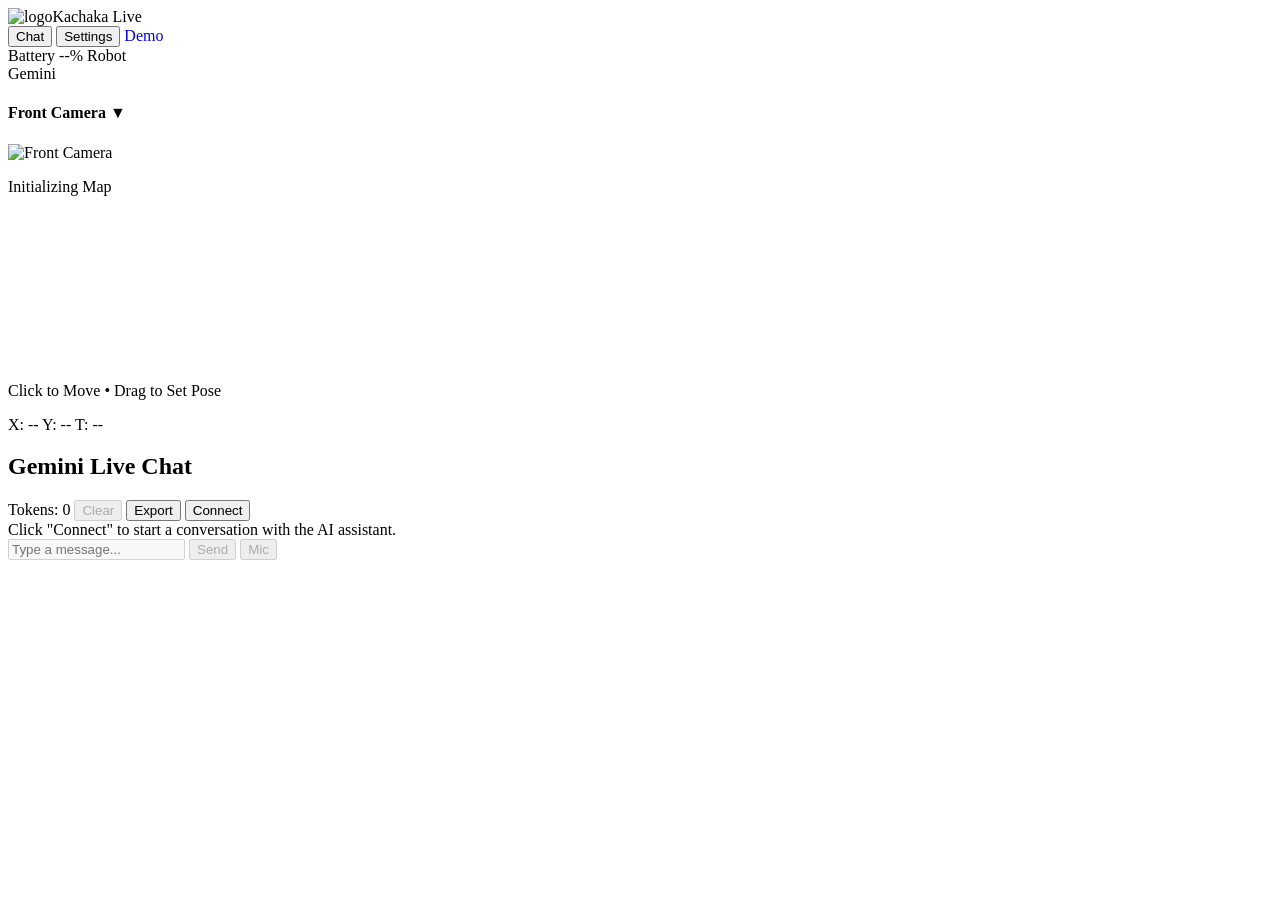
==== src/frontend/templates/index.html @ 2e4504ab "feat: add profiles UI section in settings page Co-Authored-By: Claude Opus 4.6 <noreply@anthropic.co" ====
<!DOCTYPE html>
<html lang="en">

<head>
    <meta charset="UTF-8">
    <meta name="viewport" content="width=device-width, initial-scale=1.0">
    <title>Kachaka + Gemini Live</title>
    <link rel="stylesheet" href="/static/css/style.css">
    <link rel="icon" type="image/png" href="/static/favicon.png">
</head>

<body>
    <div class="app-container">
        <!-- ═══ HEADER ═══ -->
        <header class="glass-header">
            <div class="logo">
                <img src="/static/favicon.png" alt="logo" class="logo-icon">Kachaka Live
            </div>

            <div class="tabs">
                <button class="tab-btn active" data-tab="chat" onclick="switchTab('chat')">Chat</button>
                <button class="tab-btn" data-tab="settings" onclick="switchTab('settings')">Settings</button>
                <a href="/demo" class="tab-btn" style="text-decoration: none;">Demo</a>
            </div>

            <div class="status-bar">
                <span class="status-item">
                    <span class="label">Battery</span>
                    <span class="value" id="battery-value">--%</span>
                </span>
                <span class="status-item">
                    <span class="label">Robot</span>
                    <div class="connection-light" id="connection-status" title="Robot Connection"></div>
                </span>
                <span class="status-item">
                    <span class="label">Gemini</span>
                    <div class="gemini-light" id="gemini-status" title="Gemini Connection"></div>
                </span>
            </div>
        </header>

        <!-- ═══ MAIN CONTENT ═══ -->
        <main class="main-content">

            <!-- ═══ CHAT VIEW ═══ -->
            <div id="view-chat" class="tab-content no-padding">
                <div class="split-view">
                    <!-- LEFT: CAMERA + MAP -->
                    <div class="left-panel chat-map-panel">
                        <div class="monitor-frame collapsible" id="front-camera-frame">
                            <div class="frame-header" onclick="this.closest('.monitor-frame').classList.toggle('collapsed')">
                                <h4>Front Camera <span class="toggle-icon">&#9660;</span></h4>
                            </div>
                            <div class="frame-content">
                                <img id="front-camera-img" src="/api/camera/front" alt="Front Camera"
                                    style="width: 100%; display: block;" />
                            </div>
                        </div>
                        <div class="map-container" id="map-container">
                            <div class="loading-overlay" id="map-loading">
                                <div class="spinner"></div>
                                <p>Initializing Map</p>
                            </div>
                            <canvas id="map-canvas"></canvas>
                        </div>
                        <div class="controls-panel compact">
                            <div class="info-text">
                                <p>Click to Move &bull; Drag to Set Pose</p>
                                <p id="pose-display">X: -- Y: -- T: --</p>
                            </div>
                        </div>
                    </div>

                    <!-- RIGHT: CHAT -->
                    <div class="right-panel chat-panel">
                        <div class="chat-header">
                            <h2>Gemini Live Chat</h2>
                            <div class="chat-header-right">
                                <span class="session-tokens" id="session-tokens" title="Session token usage">Tokens: 0</span>
                                <button id="btn-clear-chat" class="btn-chat-action" title="Clear History" disabled>Clear</button>
                                <button id="btn-export-chat" class="btn-chat-action" title="Export Conversation">Export</button>
                                <button id="btn-connect" class="btn-connect">Connect</button>
                            </div>
                        </div>

                        <div id="chat-messages" class="chat-messages">
                            <div class="chat-message system">
                                Click "Connect" to start a conversation with the AI assistant.
                            </div>
                        </div>

                        <div class="chat-input-bar">
                            <input type="text" id="chat-input" placeholder="Type a message..." disabled>
                            <button id="btn-send" class="btn-send" disabled>Send</button>
                            <button id="btn-mic" class="btn-mic" disabled>Mic</button>
                        </div>
                    </div>
                </div>
            </div>

            <!-- ═══ SETTINGS VIEW ═══ -->
            <div id="view-settings" class="tab-content" style="display: none;">
                <div class="header" style="width: 100%; max-width: 800px; margin: 0 auto;">
                    <h1>Settings</h1>
                </div>

                <!-- Settings Sub-Tabs -->
                <div class="settings-tabs" style="width: 100%; max-width: 800px; margin: 0 auto;">
                    <button class="settings-tab-btn active" data-settings-tab="general">General</button>
                    <button class="settings-tab-btn" data-settings-tab="text-api">Text API</button>
                    <button class="settings-tab-btn" data-settings-tab="live-api">Live API</button>
                    <button class="settings-tab-btn" data-settings-tab="patrol">Patrol / Exhibition</button>
                </div>

                <div class="settings-container">

                    <!-- ═══ GENERAL TAB ═══ -->
                    <div class="settings-pane" id="settings-pane-general">
                        <div class="settings-column">
                            <h3 class="settings-section-title">Profiles</h3>
                            <div class="form-group" style="flex-direction: row; align-items: center; gap: 12px; flex-wrap: wrap;">
                                <select id="profile-select" style="flex: 1; min-width: 150px;">
                                    <option value="">-- Select Profile --</option>
                                </select>
                                <button id="btn-profile-save" class="btn-primary" style="padding: 6px 14px; font-size: 12px;">Save</button>
                                <button id="btn-profile-load" class="btn-primary" style="padding: 6px 14px; font-size: 12px;">Load</button>
                                <button id="btn-profile-delete" class="btn-danger" style="padding: 6px 14px; font-size: 12px;">Delete</button>
                            </div>

                            <h3 class="settings-section-title">Gemini Configuration</h3>

                            <div class="form-group">
                                <label>Gemini API Key</label>
                                <input type="password" id="setting-api-key" placeholder="Enter Gemini API Key">
                            </div>
                            <div class="form-group">
                                <label>Telegram Bot Token</label>
                                <input type="password" id="setting-telegram-token" placeholder="Enter Telegram Bot Token">
                            </div>
                            <div class="form-group">
                                <label>API Mode</label>
                                <select id="setting-api-mode">
                                    <option value="live">Live API (Streaming Audio/Text)</option>
                                    <option value="text">Text API (REST)</option>
                                </select>
                            </div>
                            <div class="form-group">
                                <label>Robot IP</label>
                                <div style="display: flex; gap: 8px; align-items: center;">
                                    <input type="text" id="setting-robot-ip" placeholder="192.168.x.x:26400" style="flex: 1;">
                                    <button id="btn-robot-connect" class="btn-sm" style="white-space: nowrap;">Connect</button>
                                    <button id="btn-robot-disconnect" class="btn-sm btn-danger" style="white-space: nowrap;">Disconnect</button>
                                </div>
                                <small id="robot-connection-status" style="margin-top: 4px; display: block; color: var(--muted);">Not connected</small>
                            </div>
                            <div class="form-group">
                                <label>Shelf IDs (comma separated)</label>
                                <input type="text" id="setting-shelf-ids" placeholder="shelf_1, shelf_2">
                            </div>

                            <h3 class="settings-section-title">System Instruction</h3>
                            <p class="settings-hint">Click section headers to expand/collapse. Connect 時依序注入所有區塊。</p>
                            <div id="system-instruction-accordion" class="accordion">
                                <div class="accordion-item" data-section="persona">
                                    <div class="accordion-header" onclick="this.parentElement.classList.toggle('open')">
                                        <span class="accordion-title">Persona — AI 助手的角色與語氣</span>
                                        <span class="accordion-arrow">&#9660;</span>
                                    </div>
                                    <div class="accordion-body">
                                        <textarea id="setting-persona" rows="6" placeholder="定義 AI 助手的角色、語氣、回答語言..."></textarea>
                                    </div>
                                </div>
                                <div class="accordion-item" data-section="static_knowledge">
                                    <div class="accordion-header" onclick="this.parentElement.classList.toggle('open')">
                                        <span class="accordion-title">Function Usage Rules — 功能使用規則</span>
                                        <span class="accordion-arrow">&#9660;</span>
                                    </div>
                                    <div class="accordion-body">
                                        <textarea id="setting-static-knowledge" rows="5" placeholder="功能呼叫規則、ID 使用方式等..."></textarea>
                                    </div>
                                </div>
                                <div class="accordion-item" data-section="knowledge_base">
                                    <div class="accordion-header" onclick="this.parentElement.classList.toggle('open')">
                                        <span class="accordion-title">Knowledge Base — 背景知識文檔</span>
                                        <span class="accordion-arrow">&#9660;</span>
                                    </div>
                                    <div class="accordion-body">
                                        <textarea id="setting-knowledge-base" rows="8" class="json-editor" placeholder="上傳 JSON 文檔或手動輸入背景知識..." spellcheck="false"></textarea>
                                        <div class="json-actions">
                                            <label class="btn-small btn-upload">
                                                Upload (.json / .txt / .md)
                                                <input type="file" id="upload-knowledge-base" accept=".json,.txt,.md" multiple hidden>
                                            </label>
                                            <button class="btn-small btn-reset" id="btn-clear-knowledge-base">Clear</button>
                                        </div>
                                    </div>
                                </div>
                            </div>
                            <div class="form-group">
                                <div class="json-actions">
                                    <button class="btn-small" id="btn-download-system-instruction">Download .json</button>
                                    <label class="btn-small btn-upload">
                                        Upload .json (System Instruction)
                                        <input type="file" id="upload-system-instruction" accept=".json" hidden>
                                    </label>
                                </div>
                            </div>

                            <h3 class="settings-section-title">Robot Background Info</h3>
                            <div class="form-group">
                                <label>Pre-injected location/shelf data (appended to system instruction at connect time)</label>
                                <textarea id="setting-robot-info" rows="6" placeholder="Click buttons below to fetch data from robot..."></textarea>
                                <div class="json-actions">
                                    <button class="btn-small" id="btn-fetch-locations">Fetch Locations</button>
                                    <button class="btn-small" id="btn-fetch-shelves">Fetch Shelves</button>
                                </div>
                            </div>

                            <h3 class="settings-section-title">Function Declarations</h3>
                            <div id="func-editor" class="func-editor">
                                <!-- Function cards rendered by JS -->
                            </div>
                            <div class="json-actions">
                                <button class="btn-small" id="btn-add-function">+ Add Function</button>
                                <button class="btn-small" id="btn-download-func-decl">Download .json</button>
                                <label class="btn-small btn-upload">
                                    Upload .json
                                    <input type="file" id="upload-func-decl" accept=".json" hidden>
                                </label>
                                <button class="btn-small btn-reset" id="btn-reset-func-decl">Reset to Default</button>
                            </div>

                            <h3 class="settings-section-title">Token Usage</h3>
                            <div class="token-stats">
                                <div class="token-stat-row">
                                    <span class="token-label">Today</span>
                                    <span class="token-values">
                                        Prompt: <span id="token-today-prompt">0</span> &bull;
                                        Response: <span id="token-today-response">0</span> &bull;
                                        Total: <span id="token-today-total">0</span>
                                    </span>
                                </div>
                                <div class="token-stat-row">
                                    <span class="token-label">All Time</span>
                                    <span class="token-values">
                                        Prompt: <span id="token-all-prompt">0</span> &bull;
                                        Response: <span id="token-all-response">0</span> &bull;
                                        Total: <span id="token-all-total">0</span>
                                    </span>
                                </div>
                                <div class="json-actions">
                                    <button class="btn-small" id="btn-refresh-tokens">Refresh</button>
                                    <button class="btn-small btn-reset" id="btn-reset-tokens">Reset</button>
                                </div>
                            </div>
                        </div>
                    </div>

                    <!-- ═══ TEXT API TAB ═══ -->
                    <div class="settings-pane" id="settings-pane-text-api" style="display: none;">
                        <div class="settings-column">
                            <h3 class="settings-section-title">Text API Configuration</h3>

                            <div class="form-group">
                                <label>Text Model</label>
                                <div class="model-select-row">
                                    <select id="setting-text-model">
                                        <option value="gemini-3-flash-preview">gemini-3-flash-preview</option>
                                        <option value="gemini-2.5-flash-preview-05-20">gemini-2.5-flash-preview-05-20</option>
                                        <option value="gemini-2.0-flash">gemini-2.0-flash</option>
                                    </select>
                                    <button class="btn-small btn-query-models" id="btn-query-text-models">Query</button>
                                </div>
                            </div>
                            <div class="form-group" style="flex-direction: row; align-items: center; gap: 12px;">
                                <input type="checkbox" id="setting-text-google-search" style="width: auto;">
                                <label for="setting-text-google-search" style="margin: 0; cursor: pointer;">Enable Google Search (Grounding)</label>
                            </div>

                            <h3 class="settings-section-title">Generation Parameters</h3>
                            <div class="form-group">
                                <label>Temperature <span class="param-value" id="text-temp-display">1.0</span></label>
                                <input type="range" id="setting-text-temperature" min="0" max="2" step="0.1" value="1.0">
                            </div>
                            <div class="form-group">
                                <label>Max Output Tokens</label>
                                <input type="number" id="setting-text-max-output-tokens" min="1" max="65536" value="8192">
                            </div>
                            <div class="form-group">
                                <label>Top-P <span class="param-value" id="text-top-p-display">0.95</span></label>
                                <input type="range" id="setting-text-top-p" min="0" max="1" step="0.05" value="0.95">
                            </div>
                            <div class="form-group">
                                <label>Top-K</label>
                                <input type="number" id="setting-text-top-k" min="1" max="100" value="40">
                            </div>

                            <h3 class="settings-section-title">Safety Settings</h3>
                            <div class="form-group">
                                <label>Harassment</label>
                                <select id="setting-text-safety-harassment">
                                    <option value="">Default</option>
                                    <option value="BLOCK_NONE">Block None</option>
                                    <option value="BLOCK_LOW_AND_ABOVE">Block Low+</option>
                                    <option value="BLOCK_MEDIUM_AND_ABOVE">Block Medium+</option>
                                    <option value="BLOCK_ONLY_HIGH">Block High Only</option>
                                </select>
                            </div>
                            <div class="form-group">
                                <label>Hate Speech</label>
                                <select id="setting-text-safety-hate">
                                    <option value="">Default</option>
                                    <option value="BLOCK_NONE">Block None</option>
                                    <option value="BLOCK_LOW_AND_ABOVE">Block Low+</option>
                                    <option value="BLOCK_MEDIUM_AND_ABOVE">Block Medium+</option>
                                    <option value="BLOCK_ONLY_HIGH">Block High Only</option>
                                </select>
                            </div>
                            <div class="form-group">
                                <label>Sexually Explicit</label>
                                <select id="setting-text-safety-sexual">
                                    <option value="">Default</option>
                                    <option value="BLOCK_NONE">Block None</option>
                                    <option value="BLOCK_LOW_AND_ABOVE">Block Low+</option>
                                    <option value="BLOCK_MEDIUM_AND_ABOVE">Block Medium+</option>
                                    <option value="BLOCK_ONLY_HIGH">Block High Only</option>
                                </select>
                            </div>
                            <div class="form-group">
                                <label>Dangerous Content</label>
                                <select id="setting-text-safety-danger">
                                    <option value="">Default</option>
                                    <option value="BLOCK_NONE">Block None</option>
                                    <option value="BLOCK_LOW_AND_ABOVE">Block Low+</option>
                                    <option value="BLOCK_MEDIUM_AND_ABOVE">Block Medium+</option>
                                    <option value="BLOCK_ONLY_HIGH">Block High Only</option>
                                </select>
                            </div>
                        </div>
                    </div>

                    <!-- ═══ LIVE API TAB ═══ -->
                    <div class="settings-pane" id="settings-pane-live-api" style="display: none;">
                        <div class="settings-column">
                            <h3 class="settings-section-title">Live API Configuration</h3>

                            <div class="form-group">
                                <label>Live Model</label>
                                <div class="model-select-row">
                                    <select id="setting-live-model">
                                        <option value="gemini-2.5-flash-native-audio-latest">gemini-2.5-flash-native-audio-latest</option>
                                        <option value="gemini-2.0-flash-live-001">gemini-2.0-flash-live-001</option>
                                    </select>
                                    <button class="btn-small btn-query-models" id="btn-query-live-models">Query</button>
                                </div>
                            </div>
                            <div class="form-group">
                                <label>Voice</label>
                                <select id="setting-voice">
                                    <option value="Puck">Puck</option>
                                    <option value="Charon">Charon</option>
                                    <option value="Kore">Kore</option>
                                    <option value="Fenrir">Fenrir</option>
                                    <option value="Aoede" selected>Aoede</option>
                                </select>
                            </div>
                            <div class="form-group" style="flex-direction: row; align-items: center; gap: 12px;">
                                <input type="checkbox" id="setting-live-google-search" style="width: auto;">
                                <label for="setting-live-google-search" style="margin: 0; cursor: pointer;">Enable Google Search (Grounding)</label>
                            </div>
                            <div class="form-group" style="flex-direction: row; align-items: center; gap: 12px;">
                                <input type="checkbox" id="setting-camera-to-ai" style="width: auto;">
                                <label for="setting-camera-to-ai" style="margin: 0; cursor: pointer;">Send Camera Frames to AI</label>
                            </div>

                            <h3 class="settings-section-title">Generation Parameters</h3>
                            <div class="form-group">
                                <label>Temperature <span class="param-value" id="live-temp-display">1.0</span></label>
                                <input type="range" id="setting-live-temperature" min="0" max="2" step="0.1" value="1.0">
                            </div>
                            <div class="form-group">
                                <label>Max Output Tokens</label>
                                <input type="number" id="setting-live-max-output-tokens" min="1" max="65536" value="8192">
                            </div>
                            <div class="form-group">
                                <label>Top-P <span class="param-value" id="live-top-p-display">0.95</span></label>
                                <input type="range" id="setting-live-top-p" min="0" max="1" step="0.05" value="0.95">
                            </div>
                            <div class="form-group">
                                <label>Top-K</label>
                                <input type="number" id="setting-live-top-k" min="1" max="100" value="40">
                            </div>

                            <h3 class="settings-section-title">Interim Response</h3>
                            <div class="form-group" style="flex-direction: row; align-items: center; gap: 12px;">
                                <input type="checkbox" id="setting-enable-interim" style="width: auto;">
                                <label for="setting-enable-interim" style="margin: 0; cursor: pointer;">Enable Interim Response during Function Calls</label>
                            </div>
                            <div class="form-group">
                                <label>Interim Phrases (function name &rarr; spoken text)</label>
                                <textarea id="setting-interim-phrases" rows="10" class="json-editor" spellcheck="false"></textarea>
                                <div id="interim-phrases-error" class="json-error" style="display: none;"></div>
                            </div>
                            <div class="form-group">
                                <div class="json-actions">
                                    <button class="btn-small btn-generate" id="btn-generate-interim">Generate Audio with Live API</button>
                                    <span id="interim-generate-status" class="interim-status"></span>
                                </div>
                                <div id="interim-audio-status" class="interim-audio-list"></div>
                            </div>
                        </div>
                    </div>

                    <!-- ═══ PATROL / EXHIBITION TAB ═══ -->
                    <div class="settings-pane" id="settings-pane-patrol" style="display: none;">
                        <div class="settings-column">

                            <!-- ═══ PATROL SETTINGS ═══ -->
                            <h3 class="settings-section-title">Patrol Settings</h3>

                            <div class="form-group">
                                <label>巡檢點位</label>
                                <div id="patrol-points-editor">
                                    <div id="patrol-points-list"></div>
                                    <button class="btn-small" id="btn-add-patrol-point">+ 新增巡檢點</button>
                                </div>
                            </div>
                            <div class="form-group">
                                <label>巡檢模型</label>
                                <div class="model-select-row">
                                    <select id="patrol-model"></select>
                                    <button class="btn-small btn-query-models" id="btn-query-patrol-models">Query</button>
                                </div>
                                <small>留空使用 Text 模型</small>
                            </div>
                            <div class="form-group">
                                <label>巡檢系統提示</label>
                                <textarea id="patrol-system-prompt" rows="3" placeholder="巡檢時使用的系統提示..."></textarea>
                            </div>
                            <div class="form-group">
                                <label>影片分析提示</label>
                                <textarea id="video-analysis-prompt" rows="3" placeholder="影片分析時使用的提示..."></textarea>
                            </div>

                            <!-- ═══ EXHIBITION SETTINGS ═══ -->
                            <h3 class="settings-section-title">Exhibition Settings</h3>

                            <div class="form-group">
                                <label>展覽標題</label>
                                <input type="text" id="exhibition-title" placeholder="展覽名稱">
                            </div>
                            <div class="form-group">
                                <label>飲料層架 ID</label>
                                <input type="text" id="drink-shelf-id" placeholder="S01">
                            </div>
                            <div class="form-group">
                                <label>飲料層架歸位地點</label>
                                <select id="drink-shelf-home"></select>
                            </div>

                            <!-- ═══ TELEGRAM NOTIFICATION SETTINGS ═══ -->
                            <h3 class="settings-section-title">Telegram Notification</h3>

                            <div class="form-group">
                                <label>Staff Chat ID</label>
                                <input type="text" id="telegram-chat-id" placeholder="e.g. -1001234567890">
                            </div>
                            <div class="form-group" style="flex-direction: row; align-items: center; gap: 12px;">
                                <input type="checkbox" id="patrol-telegram-notify" style="width: auto;">
                                <label for="patrol-telegram-notify" style="margin: 0; cursor: pointer;">巡檢完成通知</label>
                            </div>
                            <div class="form-group" style="flex-direction: row; align-items: center; gap: 12px;">
                                <input type="checkbox" id="crowd-telegram-notify" style="width: auto;">
                                <label for="crowd-telegram-notify" style="margin: 0; cursor: pointer;">人潮檢查通知</label>
                            </div>

                            <h4 style="margin: 16px 0 8px;">語音模式</h4>
                            <div class="form-group" style="flex-direction: row; align-items: center; gap: 12px;">
                                <input type="checkbox" id="live-auto-interrupt" style="width: auto;">
                                <label for="live-auto-interrupt" style="margin: 0; cursor: pointer;">自動打斷（VAD）— 關閉則使用手動打斷按鈕（適合吵雜環境）</label>
                            </div>

                        </div>
                    </div>

                    <div style="width: 100%; max-width: 800px; margin: 16px auto 0; padding: 0;">
                        <button class="btn-primary" id="btn-save-settings">Save Settings</button>
                    </div>
                </div>
            </div>

        </main>
    </div>

    <script type="module" src="/static/js/app.js"></script>
</body>

</html>
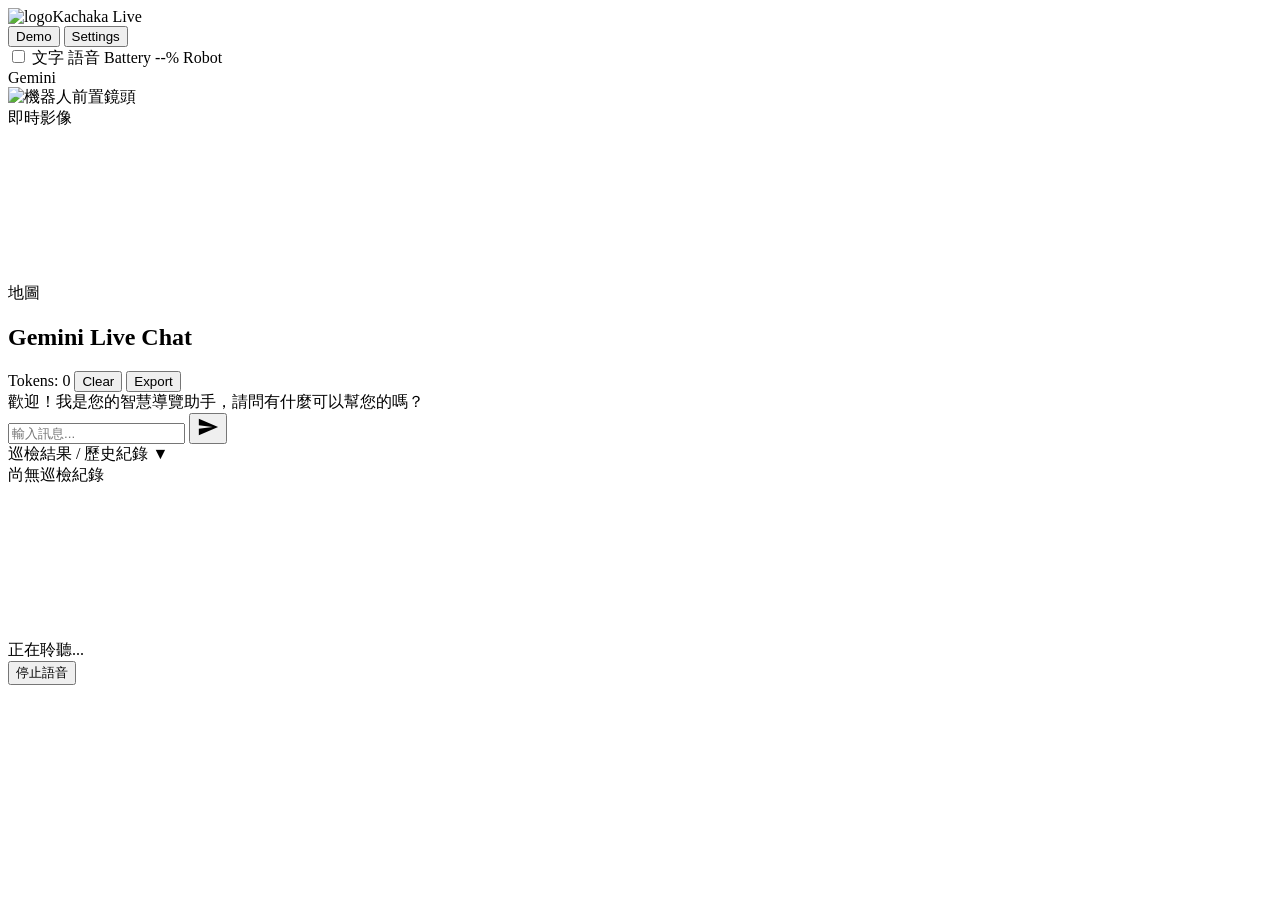
==== commit 8a6d112c: "feat: rewrite index.html — Demo tab replaces Chat, 5 Settings tabs Co-Authored-By: Claude Opus 4.6 <" ====
--- a/src/frontend/templates/index.html
+++ b/src/frontend/templates/index.html
@@ -1,10 +1,10 @@
 <!DOCTYPE html>
-<html lang="en">
+<html lang="zh-TW">
 
 <head>
     <meta charset="UTF-8">
     <meta name="viewport" content="width=device-width, initial-scale=1.0">
-    <title>Kachaka + Gemini Live</title>
+    <title>Kachaka Live</title>
     <link rel="stylesheet" href="/static/css/style.css">
     <link rel="icon" type="image/png" href="/static/favicon.png">
 </head>
@@ -18,12 +18,19 @@
             </div>
 
             <div class="tabs">
-                <button class="tab-btn active" data-tab="chat" onclick="switchTab('chat')">Chat</button>
+                <button class="tab-btn active" data-tab="demo" onclick="switchTab('demo')">Demo</button>
                 <button class="tab-btn" data-tab="settings" onclick="switchTab('settings')">Settings</button>
-                <a href="/demo" class="tab-btn" style="text-decoration: none;">Demo</a>
             </div>
 
             <div class="status-bar">
+                <!-- Mode toggle -->
+                <label class="mode-toggle" title="切換文字/語音模式">
+                    <input type="checkbox" id="mode-toggle">
+                    <span class="mode-toggle-slider"></span>
+                    <span class="mode-toggle-label mode-label-text">文字</span>
+                    <span class="mode-toggle-label mode-label-live">語音</span>
+                </label>
+
                 <span class="status-item">
                     <span class="label">Battery</span>
                     <span class="value" id="battery-value">--%</span>
@@ -42,74 +49,89 @@
         <!-- ═══ MAIN CONTENT ═══ -->
         <main class="main-content">
 
-            <!-- ═══ CHAT VIEW ═══ -->
-            <div id="view-chat" class="tab-content no-padding">
-                <div class="split-view">
-                    <!-- LEFT: CAMERA + MAP -->
-                    <div class="left-panel chat-map-panel">
-                        <div class="monitor-frame collapsible" id="front-camera-frame">
-                            <div class="frame-header" onclick="this.closest('.monitor-frame').classList.toggle('collapsed')">
-                                <h4>Front Camera <span class="toggle-icon">&#9660;</span></h4>
-                            </div>
-                            <div class="frame-content">
-                                <img id="front-camera-img" src="/api/camera/front" alt="Front Camera"
-                                    style="width: 100%; display: block;" />
-                            </div>
-                        </div>
-                        <div class="map-container" id="map-container">
-                            <div class="loading-overlay" id="map-loading">
-                                <div class="spinner"></div>
-                                <p>Initializing Map</p>
-                            </div>
-                            <canvas id="map-canvas"></canvas>
-                        </div>
-                        <div class="controls-panel compact">
-                            <div class="info-text">
-                                <p>Click to Move &bull; Drag to Set Pose</p>
-                                <p id="pose-display">X: -- Y: -- T: --</p>
-                            </div>
-                        </div>
-                    </div>
-
-                    <!-- RIGHT: CHAT -->
-                    <div class="right-panel chat-panel">
-                        <div class="chat-header">
-                            <h2>Gemini Live Chat</h2>
-                            <div class="chat-header-right">
-                                <span class="session-tokens" id="session-tokens" title="Session token usage">Tokens: 0</span>
-                                <button id="btn-clear-chat" class="btn-chat-action" title="Clear History" disabled>Clear</button>
-                                <button id="btn-export-chat" class="btn-chat-action" title="Export Conversation">Export</button>
-                                <button id="btn-connect" class="btn-connect">Connect</button>
-                            </div>
-                        </div>
-
-                        <div id="chat-messages" class="chat-messages">
-                            <div class="chat-message system">
-                                Click "Connect" to start a conversation with the AI assistant.
-                            </div>
-                        </div>
-
-                        <div class="chat-input-bar">
-                            <input type="text" id="chat-input" placeholder="Type a message..." disabled>
-                            <button id="btn-send" class="btn-send" disabled>Send</button>
-                            <button id="btn-mic" class="btn-mic" disabled>Mic</button>
-                        </div>
-                    </div>
+            <!-- ═══ DEMO VIEW ═══ -->
+            <div id="view-demo" class="tab-content">
+                <div class="demo-container" style="height: 100%; display: flex; flex-direction: column;">
+                    <!-- Split view: camera+map left, chat right -->
+                    <main class="split-view" style="flex: 1; min-height: 0;">
+                        <!-- LEFT: Camera + Map -->
+                        <div class="camera-panel">
+                            <div class="camera-feed">
+                                <img id="demo-camera-img" src="/api/camera/front" alt="機器人前置鏡頭">
+                                <div class="camera-label">即時影像</div>
+                            </div>
+                            <div class="map-mini">
+                                <canvas id="demo-map-canvas"></canvas>
+                                <div class="map-label">地圖</div>
+                            </div>
+                        </div>
+
+                        <!-- RIGHT: Chat -->
+                        <div class="chat-panel">
+                            <!-- Dev toolbar (compact) -->
+                            <div class="chat-header">
+                                <h2>Gemini Live Chat</h2>
+                                <div class="chat-header-right">
+                                    <span class="session-tokens" id="session-tokens" title="Session token usage">Tokens: 0</span>
+                                    <button id="btn-clear-chat" class="btn-chat-action" title="Clear History">Clear</button>
+                                    <button id="btn-export-chat" class="btn-chat-action" title="Export Conversation">Export</button>
+                                </div>
+                            </div>
+
+                            <div id="demo-chat-messages" class="chat-messages">
+                                <div class="chat-bubble system">
+                                    歡迎！我是您的智慧導覽助手，請問有什麼可以幫您的嗎？
+                                </div>
+                            </div>
+
+                            <div class="chat-input-bar">
+                                <input type="text" id="demo-chat-input" placeholder="輸入訊息..." autocomplete="off">
+                                <button id="btn-demo-send" class="btn-demo-send" title="發送">
+                                    <svg viewBox="0 0 24 24" width="22" height="22" fill="currentColor">
+                                        <path d="M2.01 21L23 12 2.01 3 2 10l15 2-15 2z"/>
+                                    </svg>
+                                </button>
+                                <button id="btn-demo-mic" class="btn-demo-mic" title="語音輸入" style="display: none;">
+                                    <svg viewBox="0 0 24 24" width="22" height="22" fill="currentColor">
+                                        <path d="M12 14c1.66 0 3-1.34 3-3V5c0-1.66-1.34-3-3-3S9 3.34 9 5v6c0 1.66 1.34 3 3 3z"/>
+                                        <path d="M17 11c0 2.76-2.24 5-5 5s-5-2.24-5-5H5c0 3.53 2.61 6.43 6 6.92V21h2v-3.08c3.39-.49 6-3.39 6-6.92h-2z"/>
+                                    </svg>
+                                </button>
+                                <button id="btn-demo-connect" style="display: none;"></button>
+                            </div>
+                        </div>
+                    </main>
+
+                    <!-- Quick Actions -->
+                    <section class="quick-actions" id="demo-quick-actions">
+                        <!-- Populated by JS -->
+                    </section>
+
+                    <!-- Patrol Results Panel -->
+                    <section class="patrol-panel" id="demo-patrol-panel">
+                        <div class="patrol-panel-header" id="demo-patrol-toggle">
+                            <span class="patrol-panel-title">巡檢結果 / 歷史紀錄</span>
+                            <span class="patrol-toggle-icon">&#9660;</span>
+                        </div>
+                        <div class="patrol-panel-body">
+                            <div id="demo-patrol-list" class="patrol-list">
+                                <div class="patrol-empty">尚無巡檢紀錄</div>
+                            </div>
+                        </div>
+                    </section>
                 </div>
             </div>
 
             <!-- ═══ SETTINGS VIEW ═══ -->
             <div id="view-settings" class="tab-content" style="display: none;">
-                <div class="header" style="width: 100%; max-width: 800px; margin: 0 auto;">
-                    <h1>Settings</h1>
-                </div>
 
                 <!-- Settings Sub-Tabs -->
-                <div class="settings-tabs" style="width: 100%; max-width: 800px; margin: 0 auto;">
+                <div class="settings-tabs">
                     <button class="settings-tab-btn active" data-settings-tab="general">General</button>
+                    <button class="settings-tab-btn" data-settings-tab="prompt">Prompt</button>
+                    <button class="settings-tab-btn" data-settings-tab="functions">Functions</button>
                     <button class="settings-tab-btn" data-settings-tab="text-api">Text API</button>
                     <button class="settings-tab-btn" data-settings-tab="live-api">Live API</button>
-                    <button class="settings-tab-btn" data-settings-tab="patrol">Patrol / Exhibition</button>
                 </div>
 
                 <div class="settings-container">
@@ -158,76 +180,29 @@
                                 <input type="text" id="setting-shelf-ids" placeholder="shelf_1, shelf_2">
                             </div>
 
-                            <h3 class="settings-section-title">System Instruction</h3>
-                            <p class="settings-hint">Click section headers to expand/collapse. Connect 時依序注入所有區塊。</p>
-                            <div id="system-instruction-accordion" class="accordion">
-                                <div class="accordion-item" data-section="persona">
-                                    <div class="accordion-header" onclick="this.parentElement.classList.toggle('open')">
-                                        <span class="accordion-title">Persona — AI 助手的角色與語氣</span>
-                                        <span class="accordion-arrow">&#9660;</span>
-                                    </div>
-                                    <div class="accordion-body">
-                                        <textarea id="setting-persona" rows="6" placeholder="定義 AI 助手的角色、語氣、回答語言..."></textarea>
-                                    </div>
-                                </div>
-                                <div class="accordion-item" data-section="static_knowledge">
-                                    <div class="accordion-header" onclick="this.parentElement.classList.toggle('open')">
-                                        <span class="accordion-title">Function Usage Rules — 功能使用規則</span>
-                                        <span class="accordion-arrow">&#9660;</span>
-                                    </div>
-                                    <div class="accordion-body">
-                                        <textarea id="setting-static-knowledge" rows="5" placeholder="功能呼叫規則、ID 使用方式等..."></textarea>
-                                    </div>
-                                </div>
-                                <div class="accordion-item" data-section="knowledge_base">
-                                    <div class="accordion-header" onclick="this.parentElement.classList.toggle('open')">
-                                        <span class="accordion-title">Knowledge Base — 背景知識文檔</span>
-                                        <span class="accordion-arrow">&#9660;</span>
-                                    </div>
-                                    <div class="accordion-body">
-                                        <textarea id="setting-knowledge-base" rows="8" class="json-editor" placeholder="上傳 JSON 文檔或手動輸入背景知識..." spellcheck="false"></textarea>
-                                        <div class="json-actions">
-                                            <label class="btn-small btn-upload">
-                                                Upload (.json / .txt / .md)
-                                                <input type="file" id="upload-knowledge-base" accept=".json,.txt,.md" multiple hidden>
-                                            </label>
-                                            <button class="btn-small btn-reset" id="btn-clear-knowledge-base">Clear</button>
-                                        </div>
-                                    </div>
-                                </div>
-                            </div>
-                            <div class="form-group">
-                                <div class="json-actions">
-                                    <button class="btn-small" id="btn-download-system-instruction">Download .json</button>
-                                    <label class="btn-small btn-upload">
-                                        Upload .json (System Instruction)
-                                        <input type="file" id="upload-system-instruction" accept=".json" hidden>
-                                    </label>
-                                </div>
-                            </div>
-
-                            <h3 class="settings-section-title">Robot Background Info</h3>
-                            <div class="form-group">
-                                <label>Pre-injected location/shelf data (appended to system instruction at connect time)</label>
-                                <textarea id="setting-robot-info" rows="6" placeholder="Click buttons below to fetch data from robot..."></textarea>
-                                <div class="json-actions">
-                                    <button class="btn-small" id="btn-fetch-locations">Fetch Locations</button>
-                                    <button class="btn-small" id="btn-fetch-shelves">Fetch Shelves</button>
-                                </div>
-                            </div>
-
-                            <h3 class="settings-section-title">Function Declarations</h3>
-                            <div id="func-editor" class="func-editor">
-                                <!-- Function cards rendered by JS -->
-                            </div>
-                            <div class="json-actions">
-                                <button class="btn-small" id="btn-add-function">+ Add Function</button>
-                                <button class="btn-small" id="btn-download-func-decl">Download .json</button>
-                                <label class="btn-small btn-upload">
-                                    Upload .json
-                                    <input type="file" id="upload-func-decl" accept=".json" hidden>
-                                </label>
-                                <button class="btn-small btn-reset" id="btn-reset-func-decl">Reset to Default</button>
+                            <h3 class="settings-section-title">Exhibition Title</h3>
+                            <div class="form-group">
+                                <input type="text" id="exhibition-title" placeholder="展覽名稱">
+                            </div>
+
+                            <h3 class="settings-section-title">Telegram Notification</h3>
+                            <div class="form-group">
+                                <label>Staff Chat ID</label>
+                                <input type="text" id="telegram-chat-id" placeholder="e.g. -1001234567890">
+                            </div>
+                            <div class="form-group" style="flex-direction: row; align-items: center; gap: 12px;">
+                                <input type="checkbox" id="patrol-telegram-notify" style="width: auto;">
+                                <label for="patrol-telegram-notify" style="margin: 0; cursor: pointer;">巡檢完成通知</label>
+                            </div>
+                            <div class="form-group" style="flex-direction: row; align-items: center; gap: 12px;">
+                                <input type="checkbox" id="crowd-telegram-notify" style="width: auto;">
+                                <label for="crowd-telegram-notify" style="margin: 0; cursor: pointer;">人潮檢查通知</label>
+                            </div>
+
+                            <h3 class="settings-section-title">語音模式</h3>
+                            <div class="form-group" style="flex-direction: row; align-items: center; gap: 12px;">
+                                <input type="checkbox" id="live-auto-interrupt" style="width: auto;">
+                                <label for="live-auto-interrupt" style="margin: 0; cursor: pointer;">自動打斷（VAD）— 關閉則使用手動打斷按鈕（適合吵雜環境）</label>
                             </div>
 
                             <h3 class="settings-section-title">Token Usage</h3>
@@ -256,6 +231,112 @@
                         </div>
                     </div>
 
+                    <!-- ═══ PROMPT TAB ═══ -->
+                    <div class="settings-pane" id="settings-pane-prompt" style="display: none;">
+                        <div class="settings-column">
+                            <h3 class="settings-section-title">Persona — AI 助手的角色與語氣</h3>
+                            <div class="form-group">
+                                <textarea id="setting-persona" class="prompt-textarea" rows="6" placeholder="定義 AI 助手的角色、語氣、回答語言..."></textarea>
+                            </div>
+
+                            <h3 class="settings-section-title">Function Usage Rules — 功能使用規則</h3>
+                            <div class="form-group">
+                                <textarea id="setting-static-knowledge" class="prompt-textarea" rows="5" placeholder="功能呼叫規則、ID 使用方式等..."></textarea>
+                            </div>
+
+                            <h3 class="settings-section-title">Knowledge Base — 背景知識文檔</h3>
+                            <div class="form-group">
+                                <textarea id="setting-knowledge-base" class="prompt-textarea json-editor" rows="8" placeholder="上傳 JSON 文檔或手動輸入背景知識..." spellcheck="false"></textarea>
+                                <div class="json-actions">
+                                    <label class="btn-small btn-upload">
+                                        Upload (.json / .txt / .md)
+                                        <input type="file" id="upload-knowledge-base" accept=".json,.txt,.md" multiple hidden>
+                                    </label>
+                                    <button class="btn-small btn-reset" id="btn-clear-knowledge-base">Clear</button>
+                                </div>
+                            </div>
+
+                            <h3 class="settings-section-title">Robot Background Info</h3>
+                            <div class="form-group">
+                                <label>Pre-injected location/shelf data (appended to system instruction at connect time)</label>
+                                <textarea id="setting-robot-info" class="prompt-textarea" rows="6" placeholder="Click buttons below to fetch data from robot..."></textarea>
+                                <div class="json-actions">
+                                    <button class="btn-small" id="btn-fetch-locations">Fetch Locations</button>
+                                    <button class="btn-small" id="btn-fetch-shelves">Fetch Shelves</button>
+                                </div>
+                            </div>
+
+                            <h3 class="settings-section-title">System Instruction Import / Export</h3>
+                            <div class="form-group">
+                                <div class="json-actions">
+                                    <button class="btn-small" id="btn-download-system-instruction">Download .json</button>
+                                    <label class="btn-small btn-upload">
+                                        Upload .json (System Instruction)
+                                        <input type="file" id="upload-system-instruction" accept=".json" hidden>
+                                    </label>
+                                </div>
+                            </div>
+                        </div>
+                    </div>
+
+                    <!-- ═══ FUNCTIONS TAB ═══ -->
+                    <div class="settings-pane" id="settings-pane-functions" style="display: none;">
+                        <div class="settings-column">
+                            <h3 class="settings-section-title">Function Declarations</h3>
+                            <div id="func-editor" class="func-editor">
+                                <!-- Function cards rendered by JS -->
+                            </div>
+                            <div class="json-actions">
+                                <button class="btn-small" id="btn-add-function">+ Add Function</button>
+                                <button class="btn-small" id="btn-download-func-decl">Download .json</button>
+                                <label class="btn-small btn-upload">
+                                    Upload .json
+                                    <input type="file" id="upload-func-decl" accept=".json" hidden>
+                                </label>
+                                <button class="btn-small btn-reset" id="btn-reset-func-decl">Reset to Default</button>
+                            </div>
+
+                            <h3 class="settings-section-title">Patrol Config</h3>
+                            <div class="form-group">
+                                <label>巡檢點位</label>
+                                <div id="patrol-points-editor">
+                                    <div id="patrol-points-list"></div>
+                                    <button class="btn-small" id="btn-add-patrol-point">+ 新增巡檢點</button>
+                                </div>
+                            </div>
+                            <div class="form-group">
+                                <label>巡檢模型</label>
+                                <div class="model-select-row">
+                                    <select id="patrol-model"></select>
+                                    <button class="btn-small btn-query-models" id="btn-query-patrol-models">Query</button>
+                                </div>
+                                <small>留空使用 Text 模型</small>
+                            </div>
+                            <div class="form-group">
+                                <label>影像分析提示</label>
+                                <textarea id="patrol-image-prompt" rows="3" placeholder="巡檢影像分析時使用的提示..."></textarea>
+                            </div>
+                            <div class="form-group" style="flex-direction: row; align-items: center; gap: 12px;">
+                                <input type="checkbox" id="patrol-video-enable" style="width: auto;">
+                                <label for="patrol-video-enable" style="margin: 0; cursor: pointer;">啟用影片分析</label>
+                            </div>
+                            <div class="form-group">
+                                <label>影片分析提示</label>
+                                <textarea id="patrol-video-prompt" rows="3" placeholder="影片分析時使用的提示..."></textarea>
+                            </div>
+
+                            <h3 class="settings-section-title">Delivery Config</h3>
+                            <div class="form-group">
+                                <label>飲料層架 ID</label>
+                                <input type="text" id="drink-shelf-id" placeholder="S01">
+                            </div>
+                            <div class="form-group">
+                                <label>飲料層架歸位地點</label>
+                                <select id="drink-shelf-home"></select>
+                            </div>
+                        </div>
+                    </div>
+
                     <!-- ═══ TEXT API TAB ═══ -->
                     <div class="settings-pane" id="settings-pane-text-api" style="display: none;">
                         <div class="settings-column">
@@ -411,79 +492,7 @@
                         </div>
                     </div>
 
-                    <!-- ═══ PATROL / EXHIBITION TAB ═══ -->
-                    <div class="settings-pane" id="settings-pane-patrol" style="display: none;">
-                        <div class="settings-column">
-
-                            <!-- ═══ PATROL SETTINGS ═══ -->
-                            <h3 class="settings-section-title">Patrol Settings</h3>
-
-                            <div class="form-group">
-                                <label>巡檢點位</label>
-                                <div id="patrol-points-editor">
-                                    <div id="patrol-points-list"></div>
-                                    <button class="btn-small" id="btn-add-patrol-point">+ 新增巡檢點</button>
-                                </div>
-                            </div>
-                            <div class="form-group">
-                                <label>巡檢模型</label>
-                                <div class="model-select-row">
-                                    <select id="patrol-model"></select>
-                                    <button class="btn-small btn-query-models" id="btn-query-patrol-models">Query</button>
-                                </div>
-                                <small>留空使用 Text 模型</small>
-                            </div>
-                            <div class="form-group">
-                                <label>巡檢系統提示</label>
-                                <textarea id="patrol-system-prompt" rows="3" placeholder="巡檢時使用的系統提示..."></textarea>
-                            </div>
-                            <div class="form-group">
-                                <label>影片分析提示</label>
-                                <textarea id="video-analysis-prompt" rows="3" placeholder="影片分析時使用的提示..."></textarea>
-                            </div>
-
-                            <!-- ═══ EXHIBITION SETTINGS ═══ -->
-                            <h3 class="settings-section-title">Exhibition Settings</h3>
-
-                            <div class="form-group">
-                                <label>展覽標題</label>
-                                <input type="text" id="exhibition-title" placeholder="展覽名稱">
-                            </div>
-                            <div class="form-group">
-                                <label>飲料層架 ID</label>
-                                <input type="text" id="drink-shelf-id" placeholder="S01">
-                            </div>
-                            <div class="form-group">
-                                <label>飲料層架歸位地點</label>
-                                <select id="drink-shelf-home"></select>
-                            </div>
-
-                            <!-- ═══ TELEGRAM NOTIFICATION SETTINGS ═══ -->
-                            <h3 class="settings-section-title">Telegram Notification</h3>
-
-                            <div class="form-group">
-                                <label>Staff Chat ID</label>
-                                <input type="text" id="telegram-chat-id" placeholder="e.g. -1001234567890">
-                            </div>
-                            <div class="form-group" style="flex-direction: row; align-items: center; gap: 12px;">
-                                <input type="checkbox" id="patrol-telegram-notify" style="width: auto;">
-                                <label for="patrol-telegram-notify" style="margin: 0; cursor: pointer;">巡檢完成通知</label>
-                            </div>
-                            <div class="form-group" style="flex-direction: row; align-items: center; gap: 12px;">
-                                <input type="checkbox" id="crowd-telegram-notify" style="width: auto;">
-                                <label for="crowd-telegram-notify" style="margin: 0; cursor: pointer;">人潮檢查通知</label>
-                            </div>
-
-                            <h4 style="margin: 16px 0 8px;">語音模式</h4>
-                            <div class="form-group" style="flex-direction: row; align-items: center; gap: 12px;">
-                                <input type="checkbox" id="live-auto-interrupt" style="width: auto;">
-                                <label for="live-auto-interrupt" style="margin: 0; cursor: pointer;">自動打斷（VAD）— 關閉則使用手動打斷按鈕（適合吵雜環境）</label>
-                            </div>
-
-                        </div>
-                    </div>
-
-                    <div style="width: 100%; max-width: 800px; margin: 16px auto 0; padding: 0;">
+                    <div style="padding: 0;">
                         <button class="btn-primary" id="btn-save-settings">Save Settings</button>
                     </div>
                 </div>
@@ -492,6 +501,23 @@
         </main>
     </div>
 
+    <!-- ═══ WAVEFORM OVERLAY ═══ -->
+    <div id="waveform-overlay" class="waveform-overlay">
+        <canvas id="waveform-canvas"></canvas>
+        <div id="waveform-status" class="waveform-status">正在聆聽...</div>
+        <div class="waveform-buttons">
+            <button class="interrupt-btn" id="btn-waveform-interrupt" style="display:none;">打斷</button>
+            <button class="stop-btn" id="btn-waveform-stop">停止語音</button>
+        </div>
+    </div>
+
+    <!-- ═══ TYPING INDICATOR TEMPLATE ═══ -->
+    <template id="typing-indicator-template">
+        <div class="typing-indicator">
+            <span></span><span></span><span></span>
+        </div>
+    </template>
+
     <script type="module" src="/static/js/app.js"></script>
 </body>
 
